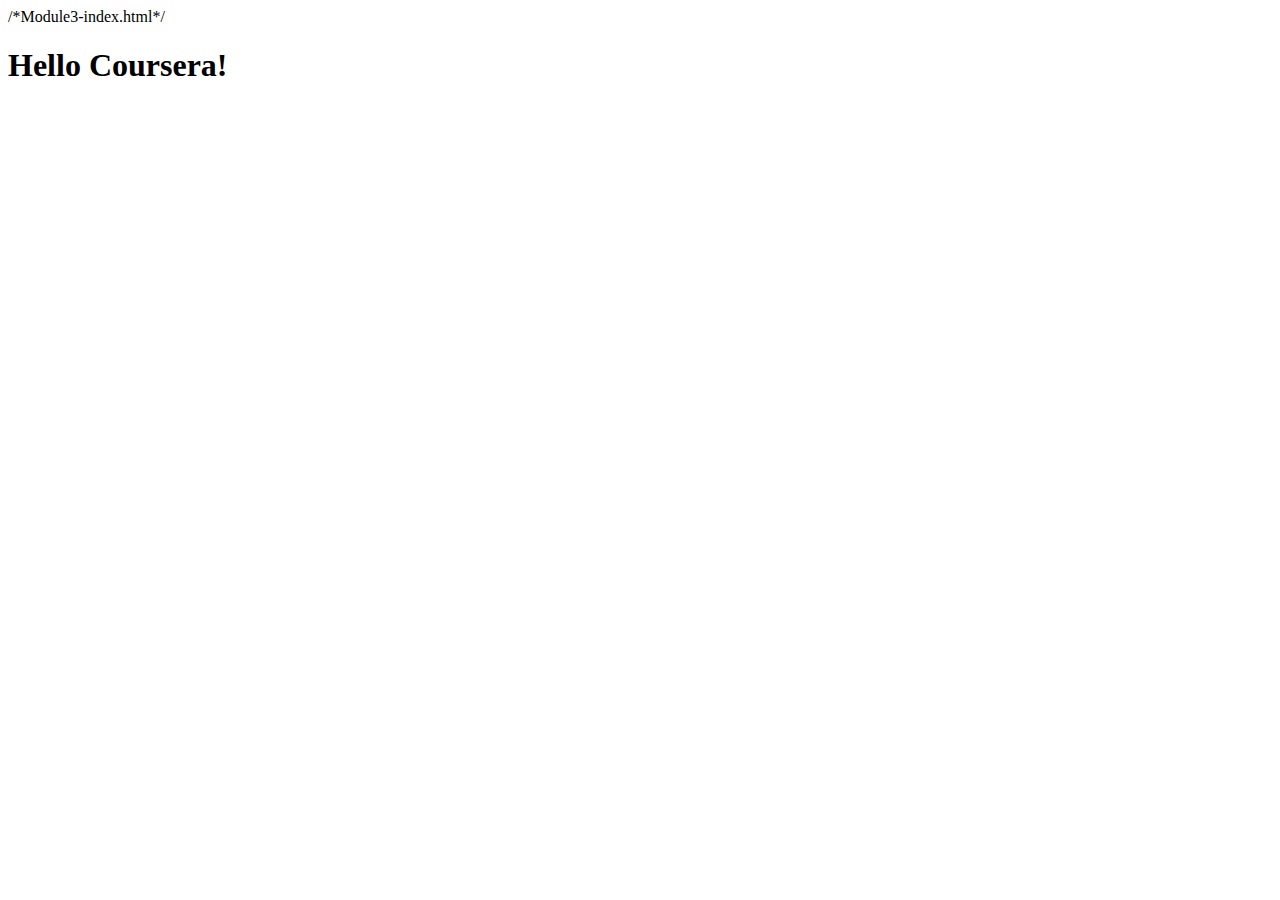
==== Module 3/index.html @ c475645a "new M3 folders" ====
/*Module3-index.html*/
<!doctype html>
<html lang="en">
  <head>
    <meta charset="utf-8">
    <meta http-equiv="X-UA-Compatible" content="IE=edge">
    <meta name="viewport" content="width=device-width, initial-scale=1">

    <!-- HTML5 shim and Respond.js for IE8 support of HTML5 elements and media queries -->
    <!-- WARNING: Respond.js doesn't work if you view the page via file:// -->
    <!--[if lt IE 9]>
      <script src="https://oss.maxcdn.com/html5shiv/3.7.2/html5shiv.min.js"></script>
      <script src="https://oss.maxcdn.com/respond/1.4.2/respond.min.js"></script>
    <![endif]-->

    <title>Bootstrap Starter Page</title>
    <link rel="stylesheet" href="css/bootstrap.min.css">
    <link rel="stylesheet" href="css/styles.css">
  </head>
<body>

  <h1>Hello Coursera!</h1>

  <!-- jQuery (Bootstrap JS plugins depend on it) -->
  <script src="js/jquery-1.11.3.min.js"></script>
  <script src="js/bootstrap.min.js"></script>
  <script src="js/script.js"></script>
</body>
</html>
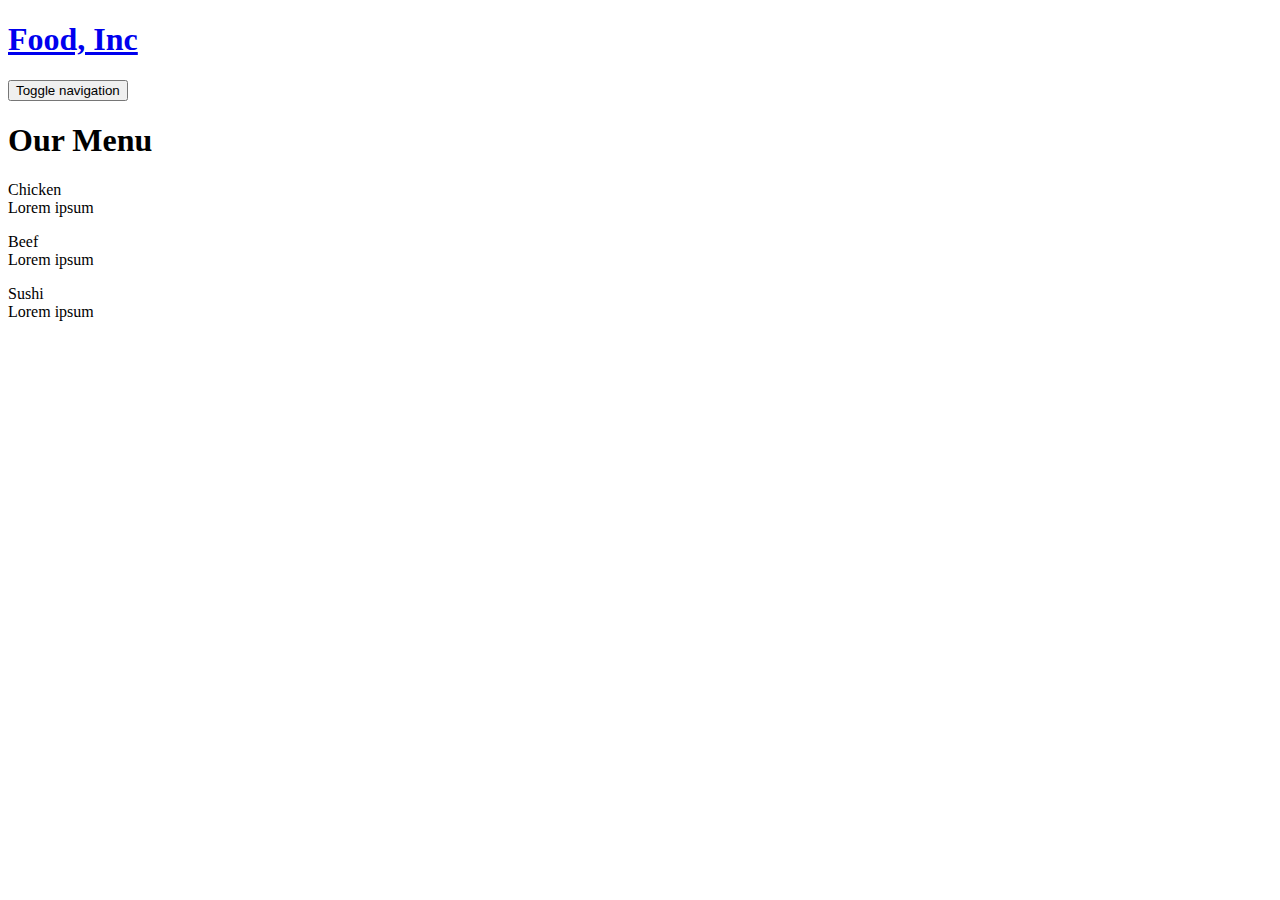
==== commit c5e2a0fd: "New Code" ====
--- a/Module 3/index.html
+++ b/Module 3/index.html
@@ -1,28 +1,39 @@
-/*Module3-index.html*/
 <!doctype html>
 <html lang="en">
   <head>
     <meta charset="utf-8">
-    <meta http-equiv="X-UA-Compatible" content="IE=edge">
     <meta name="viewport" content="width=device-width, initial-scale=1">
 
-    <!-- HTML5 shim and Respond.js for IE8 support of HTML5 elements and media queries -->
-    <!-- WARNING: Respond.js doesn't work if you view the page via file:// -->
-    <!--[if lt IE 9]>
-      <script src="https://oss.maxcdn.com/html5shiv/3.7.2/html5shiv.min.js"></script>
-      <script src="https://oss.maxcdn.com/respond/1.4.2/respond.min.js"></script>
-    <![endif]-->
 
-    <title>Bootstrap Starter Page</title>
+    <link href='https://fonts.googleapis.com/css?family=Lora' rel='stylesheet' type='text/css'>
+    <title>Here we are Bootstrap Starter Page</title>
     <link rel="stylesheet" href="css/bootstrap.min.css">
-    <link rel="stylesheet" href="css/styles.css">
+    <link rel="stylesheet" href="css/Module3-CSS.css">
   </head>
 <body>
+<nav id="header-nav" class="navbar navbar-default">
+  <div class="container">
+    <div class="navbar-header">
+          <a href="index.html" class="pull-left visible-md visible-lg">
+                          <a href="index.html"><h1>Food, Inc</h1></a>
+      <button type="button" class="navbar-toggle collapsed" data-toggle="collapse" data-target="#bs-example-navbar-collapse-1" aria-expanded="false">
+        <span class="sr-only">Toggle navigation</span>
+        <span class="icon-bar"></span>
+        <span class="icon-bar"></span>
+        <span class="icon-bar"></span>
+      </button>
+    </div></nav>
+<div class="menu-title">
+    <h1>Our Menu</h1>
+</div>
+  <div id="collapsable-nav" class="collapse navbar-collapse">
+<p class="text-center">Chicken<br> Lorem ipsum</p>
+<p class="text-center">Beef<br>Lorem ipsum</p>
+<p class="text-center">Sushi<br>Lorem ipsum</p>
 
-  <h1>Hello Coursera!</h1>
 
   <!-- jQuery (Bootstrap JS plugins depend on it) -->
-  <script src="js/jquery-1.11.3.min.js"></script>
+  <script src="js/jquery-2.1.4.min.js"></script>
   <script src="js/bootstrap.min.js"></script>
   <script src="js/script.js"></script>
 </body>
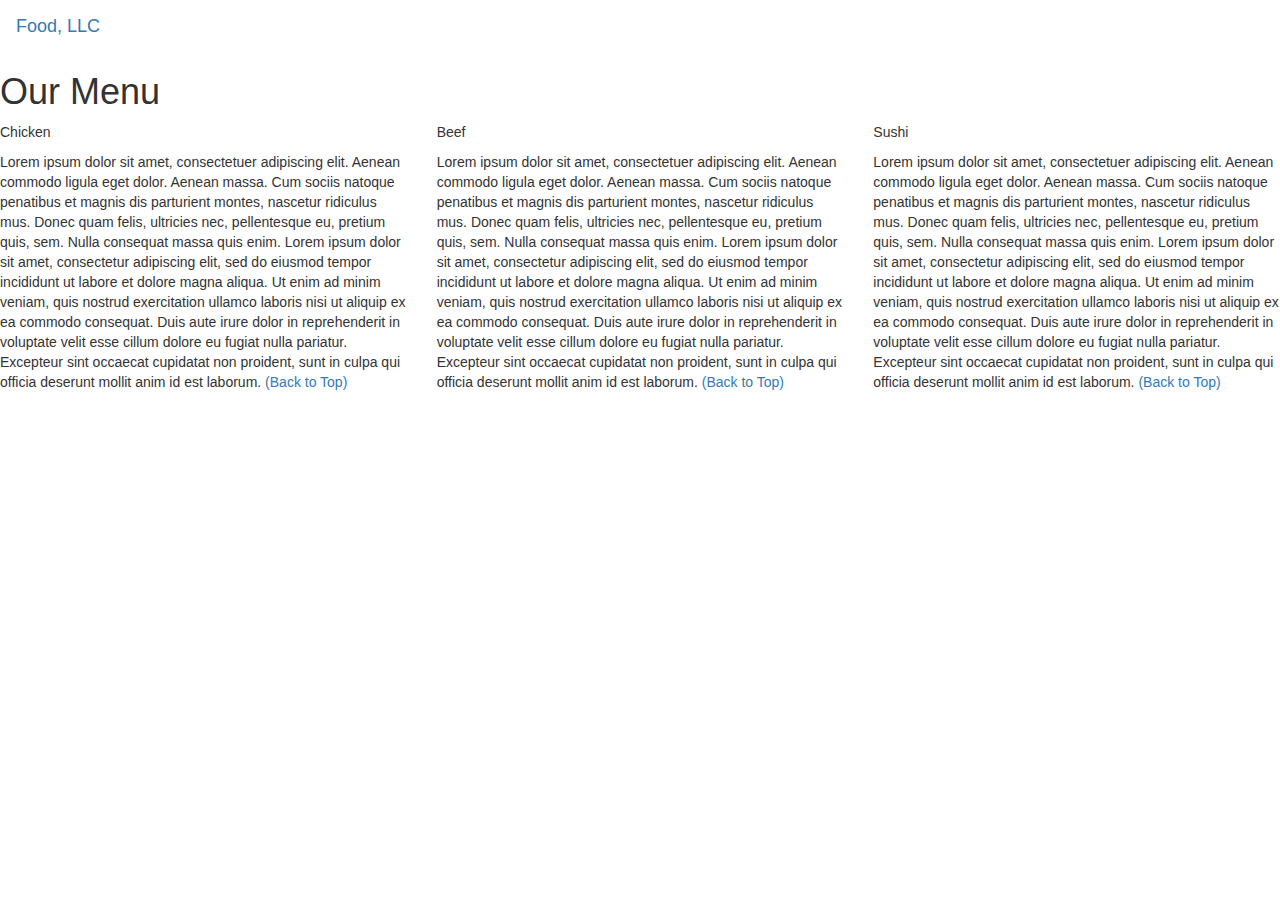
==== commit f4e6e59c: "New CSS Styles file" ====
--- a/Module 3/index.html
+++ b/Module 3/index.html
@@ -1,40 +1,77 @@
-<!doctype html>
-<html lang="en">
-  <head>
-    <meta charset="utf-8">
-    <meta name="viewport" content="width=device-width, initial-scale=1">
+<!DOCTYPE html>
+<html>
+<head>
+
+<title>Module 3</title>
+
+  <meta name="viewport" content="width=device-width, initial-scale=1">
+  <link rel="stylesheet" href="https://maxcdn.bootstrapcdn.com/bootstrap/3.3.7/css/bootstrap.min.css">
+  <script src="https://ajax.googleapis.com/ajax/libs/jquery/3.3.1/jquery.min.js"></script>
+  <script src="https://maxcdn.bootstrapcdn.com/bootstrap/3.3.7/js/bootstrap.min.js"></script>
+
+</head>
+
+<meta name="viewport" content="width=device-width, initial-scale=1">
+<link rel="stylesheet" type="text/css" href="module3-style.css">
 
 
-    <link href='https://fonts.googleapis.com/css?family=Lora' rel='stylesheet' type='text/css'>
-    <title>Here we are Bootstrap Starter Page</title>
-    <link rel="stylesheet" href="css/bootstrap.min.css">
-    <link rel="stylesheet" href="css/Module3-CSS.css">
-  </head>
+
 <body>
-<nav id="header-nav" class="navbar navbar-default">
-  <div class="container">
+
+
+<nav class="navbar" id="top">
+  <div class="container-fluid">
+
     <div class="navbar-header">
-          <a href="index.html" class="pull-left visible-md visible-lg">
-                          <a href="index.html"><h1>Food, Inc</h1></a>
-      <button type="button" class="navbar-toggle collapsed" data-toggle="collapse" data-target="#bs-example-navbar-collapse-1" aria-expanded="false">
-        <span class="sr-only">Toggle navigation</span>
+      <button type="button" class="navbar-toggle" data-toggle="collapse" data-target="#myNavbar">
         <span class="icon-bar"></span>
         <span class="icon-bar"></span>
-        <span class="icon-bar"></span>
+        <span class="icon-bar"></span> 
       </button>
-    </div></nav>
-<div class="menu-title">
-    <h1>Our Menu</h1>
-</div>
-  <div id="collapsable-nav" class="collapse navbar-collapse">
-<p class="text-center">Chicken<br> Lorem ipsum</p>
-<p class="text-center">Beef<br>Lorem ipsum</p>
-<p class="text-center">Sushi<br>Lorem ipsum</p>
+      <a class="navbar-brand" href="#">Food, LLC</a>
+    </div>
+
+    <div class="collapse" id="myNavbar">
+      <ul class="nav navbar-nav visible-xs">
+        <li><a class="menu-item" href="#">Chicken</a></li>
+        <li><a class="menu-item" href="#">Beef</a></li> 
+        <li><a class="menu-item" href="#">Sushi</a></li> 
+      </ul>
+    </div>
+
+  </div>
+</nav>
+
+<h1 class="main-title">Our Menu</h1>
 
 
-  <!-- jQuery (Bootstrap JS plugins depend on it) -->
-  <script src="js/jquery-2.1.4.min.js"></script>
-  <script src="js/bootstrap.min.js"></script>
-  <script src="js/script.js"></script>
+
+<div class="row">
+
+  <div class="col-lg-4 col-md-6 col-sm-12">
+    <div class="content-box">
+      <p class="item-name">Chicken</p>
+      <p>Lorem ipsum dolor sit amet, consectetuer adipiscing elit. Aenean commodo ligula eget dolor. Aenean massa. Cum sociis natoque penatibus et magnis dis parturient montes, nascetur ridiculus mus. Donec quam felis, ultricies nec, pellentesque eu, pretium quis, sem. Nulla consequat massa quis enim. Lorem ipsum dolor sit amet, consectetur adipiscing elit, sed do eiusmod tempor incididunt ut labore et dolore magna aliqua. Ut enim ad minim veniam, quis nostrud exercitation ullamco laboris nisi ut aliquip ex ea commodo consequat. Duis aute irure dolor in reprehenderit in voluptate velit esse cillum dolore eu fugiat nulla pariatur. Excepteur sint occaecat cupidatat non proident, sunt in culpa qui officia deserunt mollit anim id est laborum. <a href="#top">(Back to Top)</a></p>
+    </div>
+  </div>
+
+  <div class="col-lg-4 col-md-6 col-sm-12">
+    <div class="content-box">
+      <p class="item-name">Beef</p>
+      <p>Lorem ipsum dolor sit amet, consectetuer adipiscing elit. Aenean commodo ligula eget dolor. Aenean massa. Cum sociis natoque penatibus et magnis dis parturient montes, nascetur ridiculus mus. Donec quam felis, ultricies nec, pellentesque eu, pretium quis, sem. Nulla consequat massa quis enim. Lorem ipsum dolor sit amet, consectetur adipiscing elit, sed do eiusmod tempor incididunt ut labore et dolore magna aliqua. Ut enim ad minim veniam, quis nostrud exercitation ullamco laboris nisi ut aliquip ex ea commodo consequat. Duis aute irure dolor in reprehenderit in voluptate velit esse cillum dolore eu fugiat nulla pariatur. Excepteur sint occaecat cupidatat non proident, sunt in culpa qui officia deserunt mollit anim id est laborum. <a href="#top">(Back to Top)</a></p>
+    </div>
+  </div>
+
+
+  <div class="col-lg-4 col-md-12 col-sm-12">
+    <div class="content-box">
+      <p class="item-name">Sushi</p>
+      <p>Lorem ipsum dolor sit amet, consectetuer adipiscing elit. Aenean commodo ligula eget dolor. Aenean massa. Cum sociis natoque penatibus et magnis dis parturient montes, nascetur ridiculus mus. Donec quam felis, ultricies nec, pellentesque eu, pretium quis, sem. Nulla consequat massa quis enim. Lorem ipsum dolor sit amet, consectetur adipiscing elit, sed do eiusmod tempor incididunt ut labore et dolore magna aliqua. Ut enim ad minim veniam, quis nostrud exercitation ullamco laboris nisi ut aliquip ex ea commodo consequat. Duis aute irure dolor in reprehenderit in voluptate velit esse cillum dolore eu fugiat nulla pariatur. Excepteur sint occaecat cupidatat non proident, sunt in culpa qui officia deserunt mollit anim id est laborum. <a href="#top">(Back to Top)</a></p>
+    </div>
+  </div>
+
+</div>
+
+
 </body>
 </html>